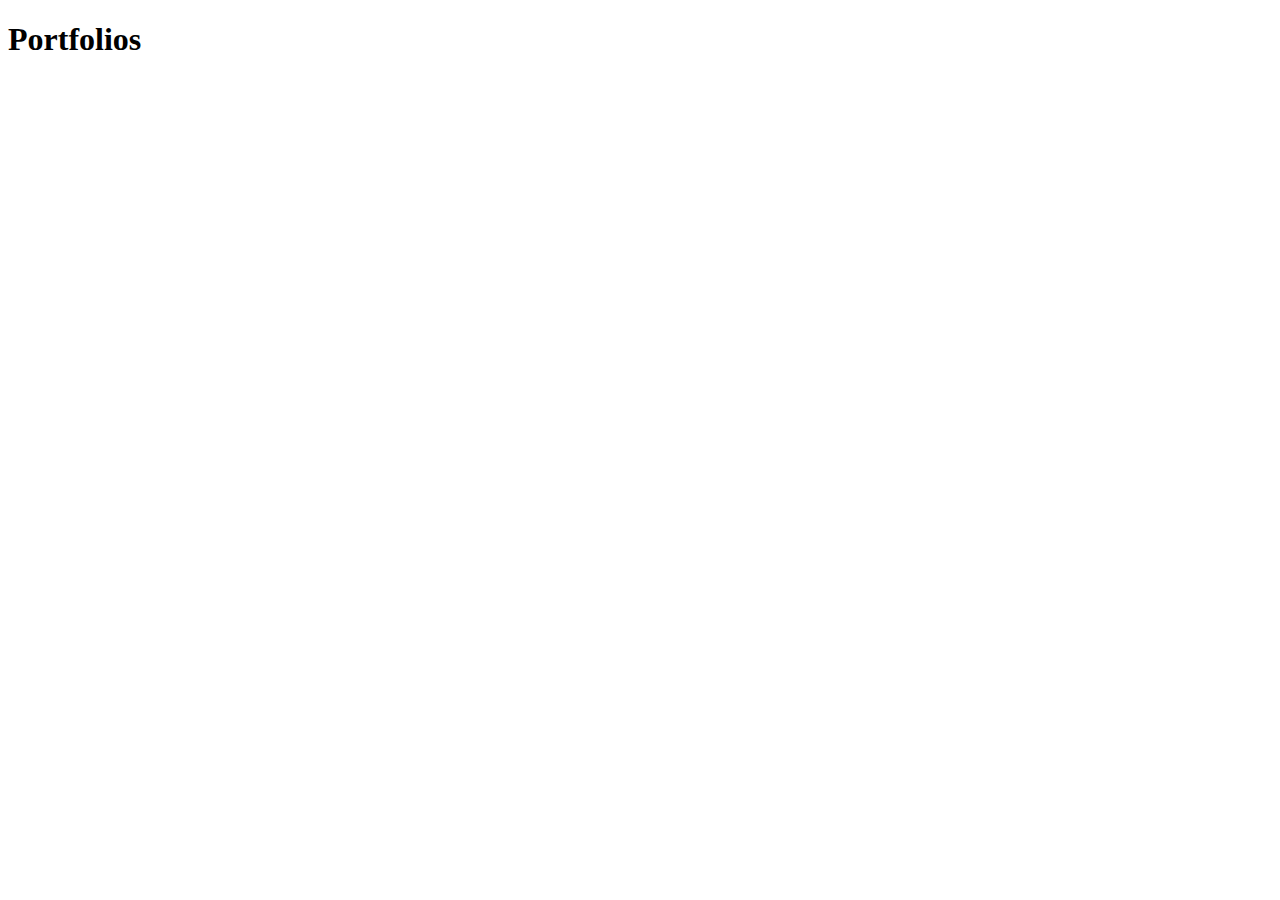
==== index.html @ e8aba6bc "Update index.html" ====
<!DOCTYPE html>
<html>
<head>
	<meta charset="utf-8">
	<meta name="viewport" content="width=device-width, initial-scale=1">
	<title>Portfolios</title>
</head>
<body>

<h1>Portfolios</h1>

</body>
</html>
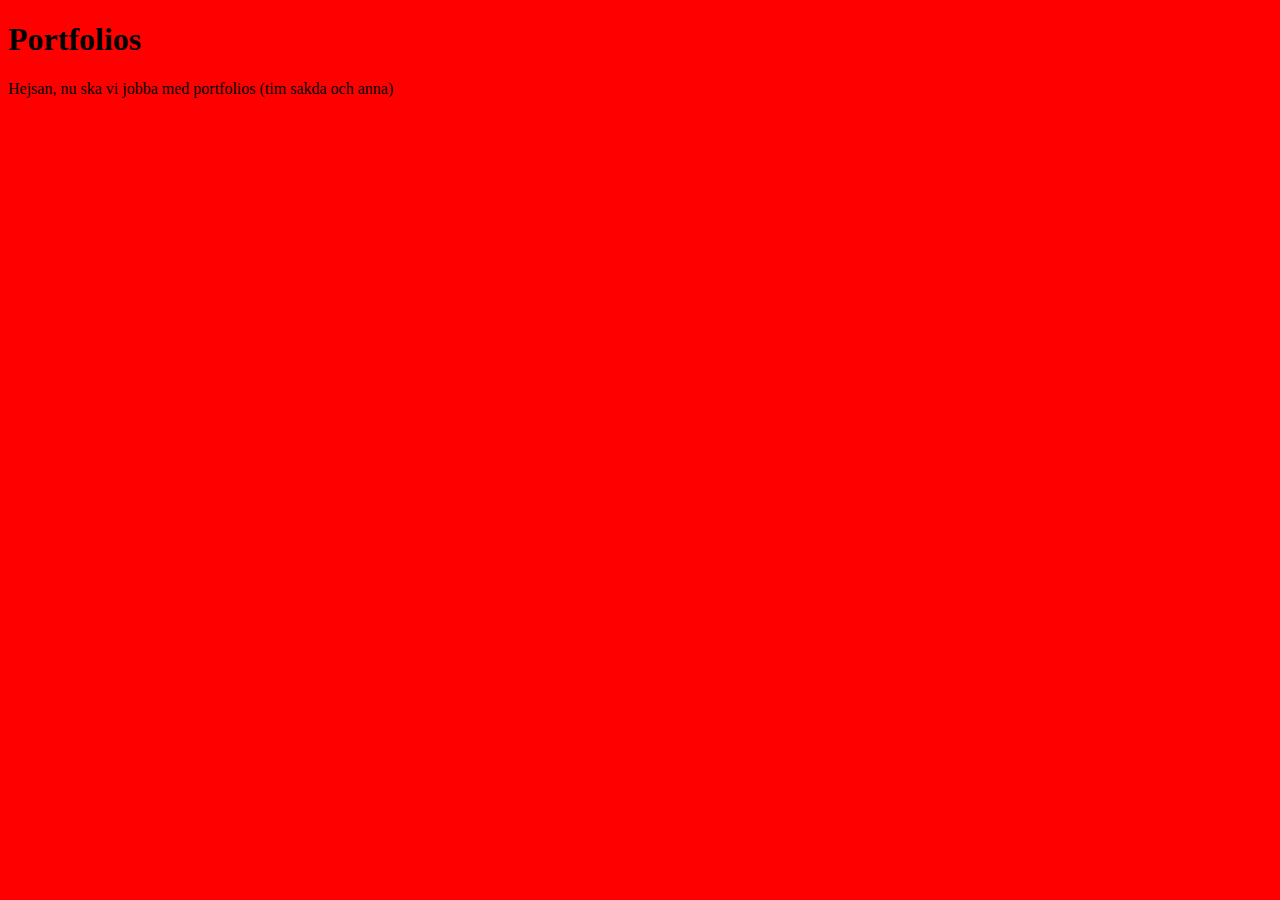
==== commit cc1b6b56: "Update index.html" ====
--- a/index.html
+++ b/index.html
@@ -5,9 +5,10 @@
 	<meta name="viewport" content="width=device-width, initial-scale=1">
 	<title>Portfolios</title>
 </head>
-<body>
+<body bgcolor="red">
 
 <h1>Portfolios</h1>
+<p>Hejsan, nu ska vi jobba med portfolios (tim sakda och anna)</p>
 
 </body>
 </html>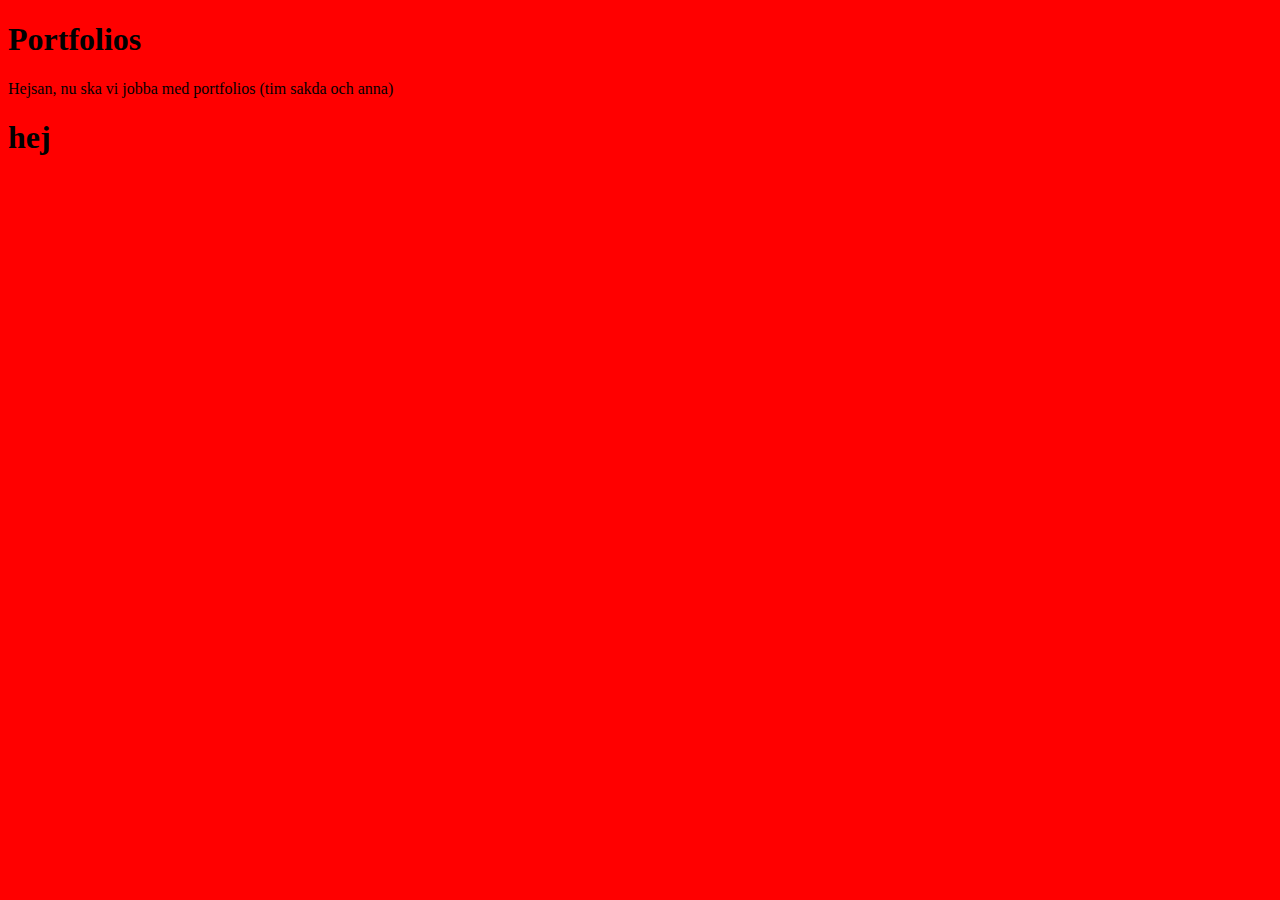
==== commit f4b29e8b: "Update index.html" ====
--- a/index.html
+++ b/index.html
@@ -9,6 +9,7 @@
 
 <h1>Portfolios</h1>
 <p>Hejsan, nu ska vi jobba med portfolios (tim sakda och anna)</p>
+<h1>hej</h1>
 
 </body>
 </html>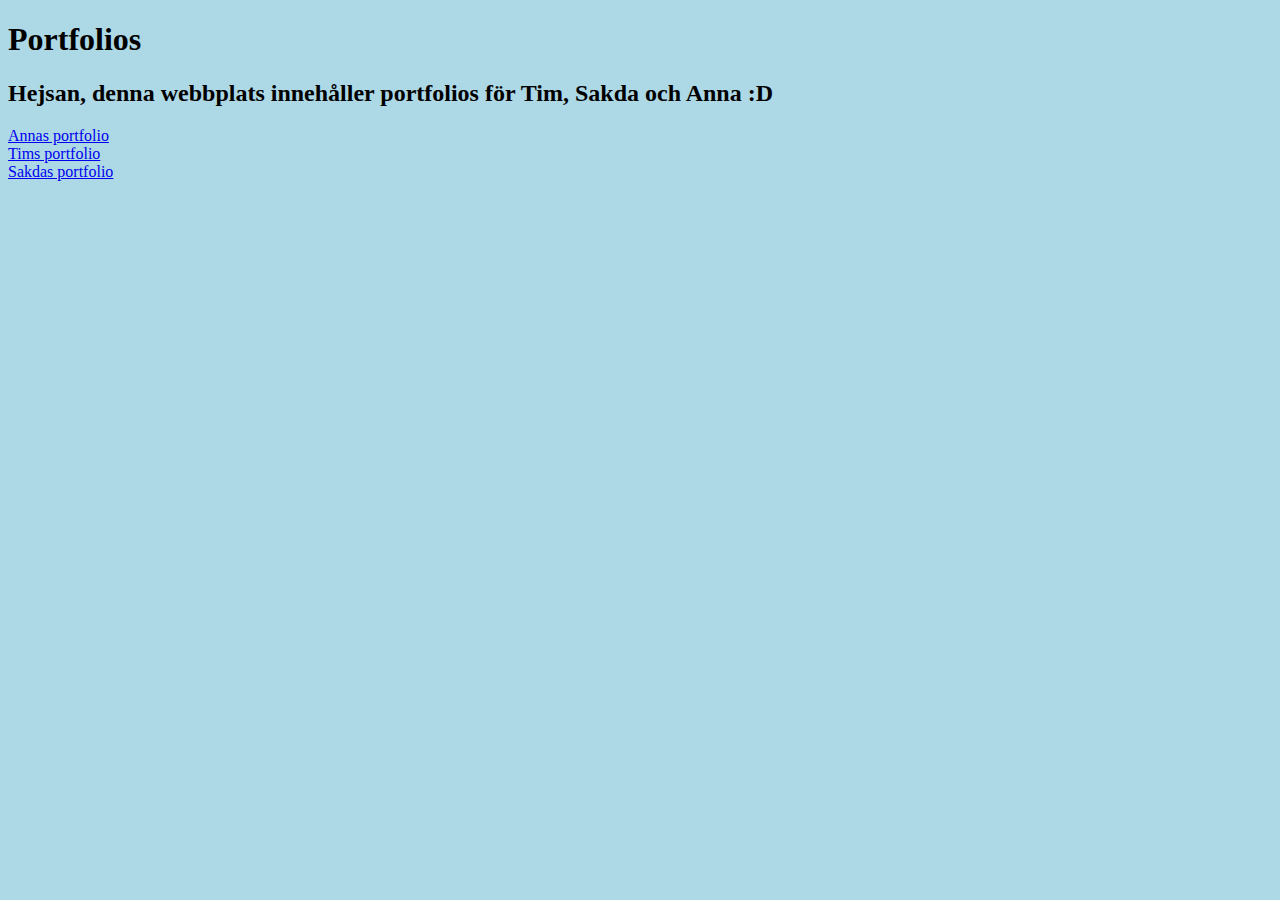
==== commit e73eb7f5: "adding separate indexes :D" ====
--- a/index.html
+++ b/index.html
@@ -5,11 +5,17 @@
 	<meta name="viewport" content="width=device-width, initial-scale=1">
 	<title>Portfolios</title>
 </head>
-<body bgcolor="red">
+<body bgcolor="lightblue">
 
 <h1>Portfolios</h1>
-<p>Hejsan, nu ska vi jobba med portfolios (tim sakda och anna)</p>
-<h1>hej</h1>
+<h2>Hejsan, denna webbplats innehåller portfolios för Tim, Sakda och Anna :D</h2>
+
+<a href="anna.html">Annas portfolio</a>
+<div></div>
+<a href="tim.html">Tims portfolio</a>
+<div></div>
+<a href="sakda.html">Sakdas portfolio</a>
+
 
 </body>
 </html>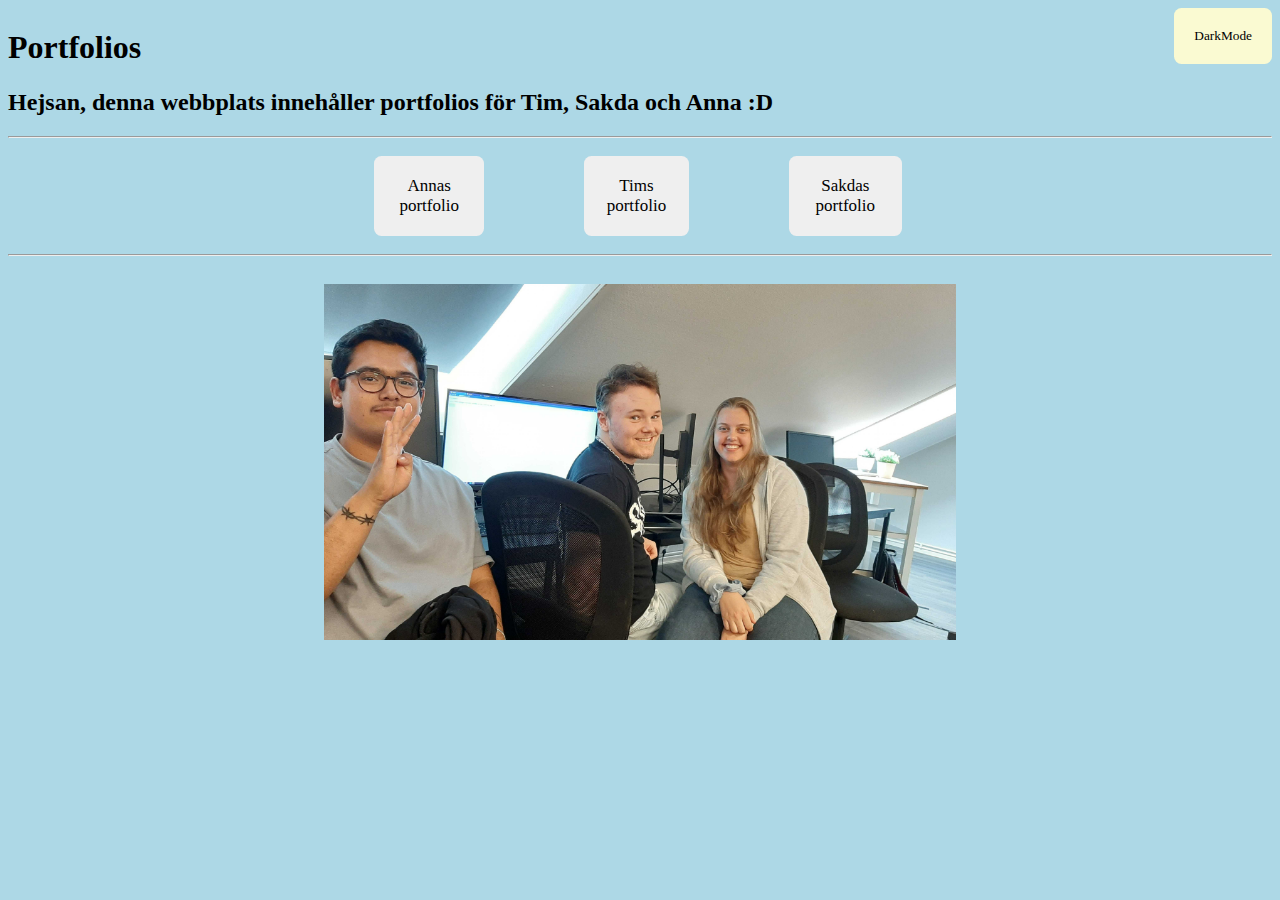
==== commit 44f035af: "Fixing index.html by adding some scripting and styling :D" ====
--- a/index.html
+++ b/index.html
@@ -4,17 +4,55 @@
 	<meta charset="utf-8">
 	<meta name="viewport" content="width=device-width, initial-scale=1">
 	<title>Portfolios</title>
+	<link rel="stylesheet" type="text/css" href="resources/css/style.css">
+	<script src="resources/script/script.js"></script>
 </head>
-<body bgcolor="lightblue">
+<body id="body">
 
-<h1>Portfolios</h1>
-<h2>Hejsan, denna webbplats innehåller portfolios för Tim, Sakda och Anna :D</h2>
+	
+		
 
-<a href="anna.html">Annas portfolio</a>
-<div></div>
-<a href="tim.html">Tims portfolio</a>
-<div></div>
-<a href="sakda.html">Sakdas portfolio</a>
+
+<h1 id="header1">Portfolios</h1>
+<div id="Right">
+	<input type="button" id="darkbutton" value="DarkMode" onclick="DarkMode()">
+</div>
+<h2 id="header2">Hejsan, denna webbplats innehåller portfolios för Tim, Sakda och Anna :D</h2>
+
+<hr>
+<div id="Center">
+	<table>				
+		<tr>
+
+			<button id="portButton" onclick="location.href='anna.html'" type="button">
+				Annas portfolio
+			</button>
+	
+			<button  id="portButton" onclick="location.href='tim.html'" type="button">
+				Tims portfolio
+			</button>
+	
+			<button  id="portButton" onclick="location.href='sakda.html'" type="button">
+			Sakdas portfolio
+			</button>
+		</tr>		
+	</table>
+</div>	
+	
+<hr>
+	
+	
+	<div></div>
+	
+	<div id="Center">
+		<img src="resources/img/img_20220825_142949.jpg">
+	</div>
+	
+	
+	<div></div>
+
+
+
 
 
 </body>
--- a/resources/css/style.css
+++ b/resources/css/style.css
@@ -0,0 +1,60 @@
+h1{
+    font-family:Georgia, 'Times New Roman', Times, serif;
+    font-size: xx-large;
+    display: inline-block;
+    margin-bottom: 3px;
+}
+
+body {
+    background-color: lightblue;
+    font-family: Georgia, 'Times New Roman', Times, serif;
+}
+
+#darkbutton{
+    border: none;
+    background-color: lightgoldenrodyellow;
+    padding: 20px;
+    font-family: Georgia, 'Times New Roman', Times, serif;
+    border-radius: 2mm;
+    display: flex;
+    justify-content: right;
+    
+}
+
+#portButton{
+    border: none;
+    margin-left: 50px;
+    margin-right: 50px;
+    font-size: 17px;
+    padding: 20px;
+    font-family: Georgia, 'Times New Roman', Times, serif;
+    border-radius: 2mm;
+
+}
+
+#portButton:hover{
+    background-color: rgb(207, 207, 207);
+    transition: all 0.2s ease-in;
+}
+
+#darkbutton:hover{
+    background-color: #f1f17f;
+    transition: all 0.2s ease-in;
+}
+img{
+    margin-top: 10px;
+    margin-bottom: 10px;
+    width: 100%;
+}
+
+#Center{
+    margin: auto;
+    width: 50%;
+    padding: 10px;
+    display:flex;
+    justify-content: center;
+}
+
+#Right{
+    float: right;
+}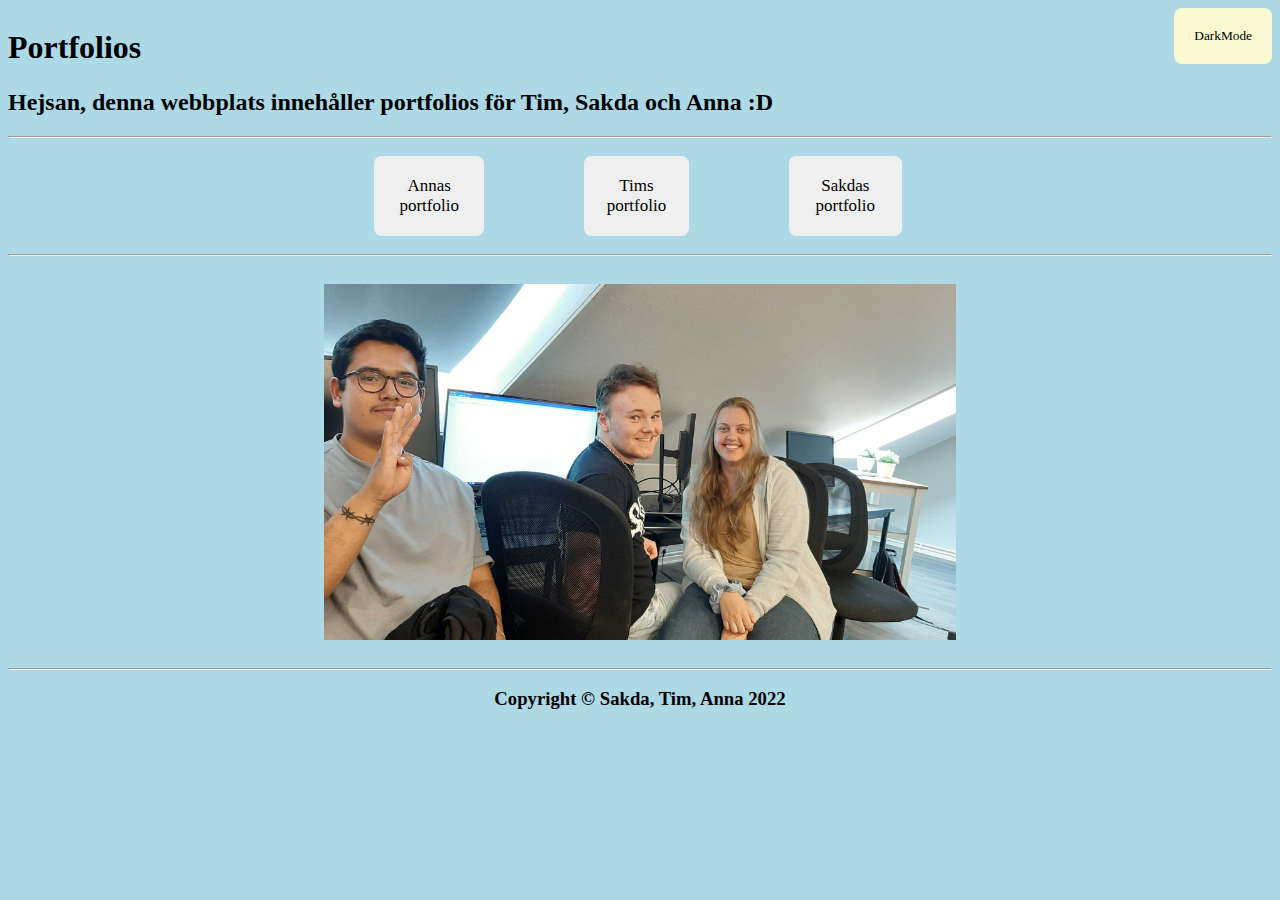
==== commit 5ffa4fd3: "added nice picture of myself to tim.html :D" ====
--- a/index.html
+++ b/index.html
@@ -42,18 +42,14 @@
 <hr>
 	
 	
-	<div></div>
-	
-	<div id="Center">
-		<img src="resources/img/img_20220825_142949.jpg">
-	</div>
-	
-	
-	<div></div>
+<div></div>
 
+<div id="Center">
+	<img src="resources/img/img_20220825_142949.jpg">
+</div>
 
-
-
+<hr>
+<h3 id="header3">Copyright &copy; Sakda, Tim, Anna 2022</h3>
 
 </body>
 </html>--- a/resources/css/style.css
+++ b/resources/css/style.css
@@ -57,4 +57,8 @@
 
 #Right{
     float: right;
+}
+
+h3 {
+    text-align: center;
 }